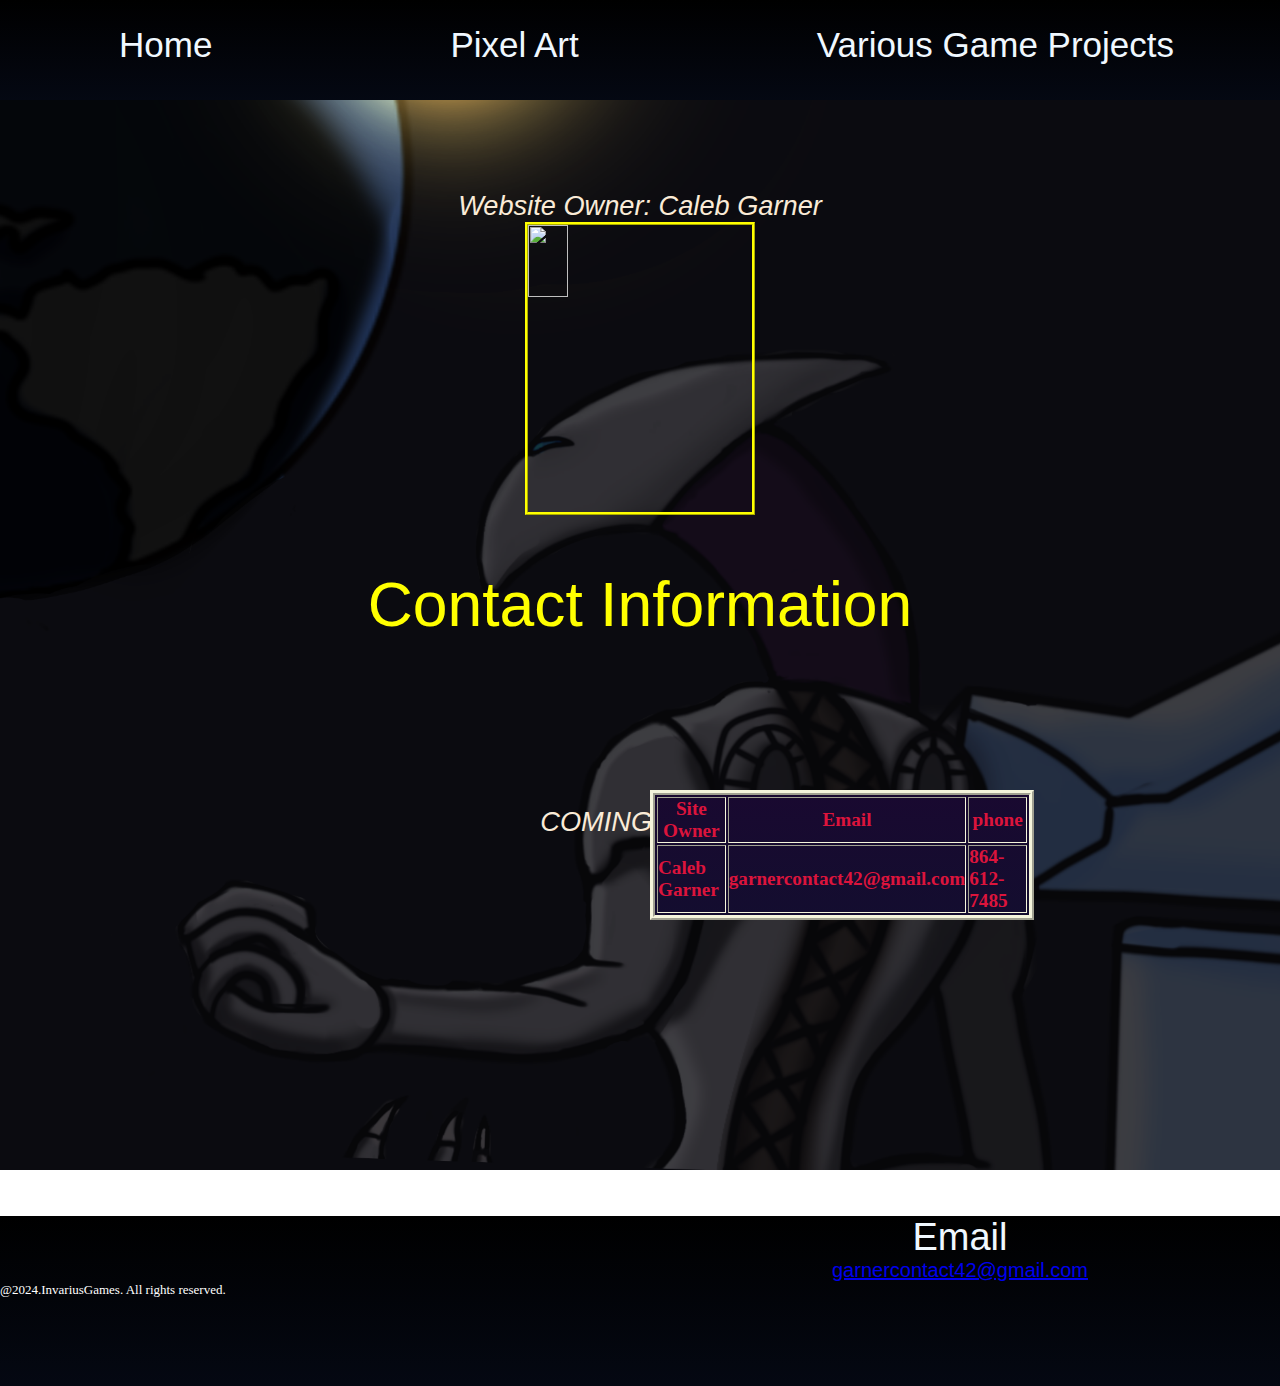
==== contact_page.html @ d825f067 "Add files via upload" ====
<!DOCTYPE html>
<html lang="en">
<head>
    <meta charset="UTF-8">
    <meta http-equiv="X-UA-Compatible" content="IE=edge">
    <meta name="viewport" content="width=device-width, initial-scale=1.0">
<!--Name of Website Page-->  <title>InvariusGames</title>
<!--Code to call css file-->    <link rel="stylesheet" type = "text/css" href="CSS Files/Contact.css">
</head>
<body>
    <!--All code in the nav tags below are for the navigation bar to be displayed-->
    <nav>
     <ul>
<!--Links to index/home page-->       <li><a href="index.html">Home</a></li>
<!--Links to pixel art gallery page-->       <li><a href="pixel art.html">Pixel Art</a></li>
 <!--Links to various game projects-->       <li><a href="various_game_projects.html">Various Game Projects</a></li>
 <!--Links to contact page-->       <li><a href="contact_page.html">Contact</a></li>
     </ul>
    </nav>
     <br>
     <br>
     <br>
     <br>
     <br>
  <!--header 1's text-->   <h1>Website Owner: Caleb Garner</h1>
       <!--Image I made for My Logo--><img src="Images/Image of Me.png">
     <br>
     <br>
     <br>
  <!--Header 2's text-->   <h2>Contact Information</h2>
  <!--ALL code below is for the table displayed on this page-->     
  <table border="5px" width="30%" height="9%">
        <tr>
          <th>Site Owner</th>
          <th>Email</th>
          <th>phone</th>
        </tr>
        <tr>
          <td>Caleb Garner</td>
          <td>garnercontact42@gmail.com</td>
          <td>864-612-7485</td>
        </tr>
       </table>
       
     
     
     
    

  
  
  
  <br>
  <br>
   <!--Code for the background image of this page I drew myself--><style> 
   body {
      background-image: url(Images/Background\ Image\ final.png) ;
      height:130vh;
    
      background-size: cover;
      background-position: center;
   }
</style>
<h1>COMING SOON</h1>
<br>
<br>
<br>
<br>
<br>
<br>
<br>
<br>
<br>
<br>
<br>
<br>
<br>
<br>
<br>
<br>
<br>
<br>
<br>
<br>
<br>
<!--ALL code below is for the footer at the bottom of the html-->
<footer class ="footer">
  <div class="container">
    <div class="row">
       <div class="footer-col">
 <!--Code for the text above the email link--> <h3>Email</h3>
       </div>
        <div>
              <i class="fa fa-enevlope"></i>
    <!--Code to Link to my email-->          <p><a href="mailto:garnercontact42@gmail.com">garnercontact42@gmail.com</a></p>
        </div>
        <div class = "footer-col">
  <!--copyright text-->        <h4>@2024.InvariusGames. All rights reserved.</h4>
        </div>
  </div>
</footer>
</body>
</html>
---- CSS Files/Contact.css ----
*
{
    margin:0;
    padding:0;
    box-sizing: border-box;

}

.column {      
    float:left;
    width: 33.33%;
    padding: 5px;
}

.row::after{   /* code for the table */
    content: "";
    display: table;
    clear:both;
}

.container{  /*for the black bar that displays the footer and nav header of the page */
    width:150%;
    height:170px;
    background-image:linear-gradient(rgb(0, 0, 0),rgb(11, 20, 46) 250%);
    overflow: ;
}






nav /*navigation bar customizations */
{
    width:150%;
    height:100px;
    background-image:linear-gradient(rgb(0, 0, 0),rgb(11, 20, 46) 250%);
    overflow: ;

}

ul 
{


}


img /*Code for the image on website*/
{   display:grid;
    margin-left: auto;
    margin-right: auto;
    width:18%;
    height:25%;
    border-style:ridge;
    border-color: yellow;
}





ul li  /*addition navigation styling code */
{
    list-style: none;
    display:inline-block;
    float:left;
    line-height: 90px;
}

ul  li a /* navigation font customizations */
{
    text-decoration: none;
    font-size: 35px;
    font-family: 'Franklin Gothic Medium', 'Arial Narrow', Arial, sans-serif;
    color:aliceblue;
    padding: 0 119px;
}

ul  li a:hover /* Special effects that occur when cursor is held over any of the navigation buttons */
{
    background-color:rgb(18, 18, 32);
    color:gold;
    transition-duration: 0.4s;
    cursor: pointer;
    box-shadow: 0 5px 50px 0 black inset, 0 5px 50px 0 aqua,
                0 5px 50px 0 white inset, 0 5px 50px 0 aqua;
                text-shadow: 0 0 5px orangered,
                0 0 5px orangered ;
    border-color:red;
}


body  /* code for the size of the entire page itself */
{
display:block;
justify-content: center;
align-items: center;
height:2200px;
background-image:linear-gradient(rgb(27, 8, 53),rgb(148, 42, 0) 250%);
background-repeat:no-repeat;
}




h1
{
    font-size:170%;
    color:antiquewhite;
    font-family: 'Gill Sans', 'Gill Sans MT', Calibri, 'Trebuchet MS', sans-serif;
    display:grid;
    text-align: center;
    font-weight:normal;
    font-style: italic;
}

h2
{
    font-size:390%;
  color:yellow;
  font-family: 'Gill Sans', 'Gill Sans MT', Calibri, 'Trebuchet MS', sans-serif;
  display:grid;
  text-align: center;
  font-weight:normal;
}

h3
{
    display:grid;
    text-align: center;
    font-weight:normal;
    text-decoration: none;
    font-size: 38px;
    font-family: 'Franklin Gothic Medium', 'Arial Narrow', Arial, sans-serif;
    color:aliceblue;
    padding: 5 119px;
}


h4 
{
    color:white;
    font-weight:normal;
    font-size:small;
}

p{
    font-size:125%;
    color:white;
    font-family: 'Gill Sans', 'Gill Sans MT', Calibri, 'Trebuchet MS', sans-serif;
    display:grid;
    text-align: center;
    font-weight:normal;
}

table /*The entire Table's font and graphics */

{   
    position:relative;
    top: 150px;
    left:650px;
    color:crimson;
    font-size:120%;
    border-style:ridge;
    border-color:beige;
    font-weight: 900;
    background-image:linear-gradient(rgb(25, 9, 48),rgb(11, 20, 46) 250%);
}
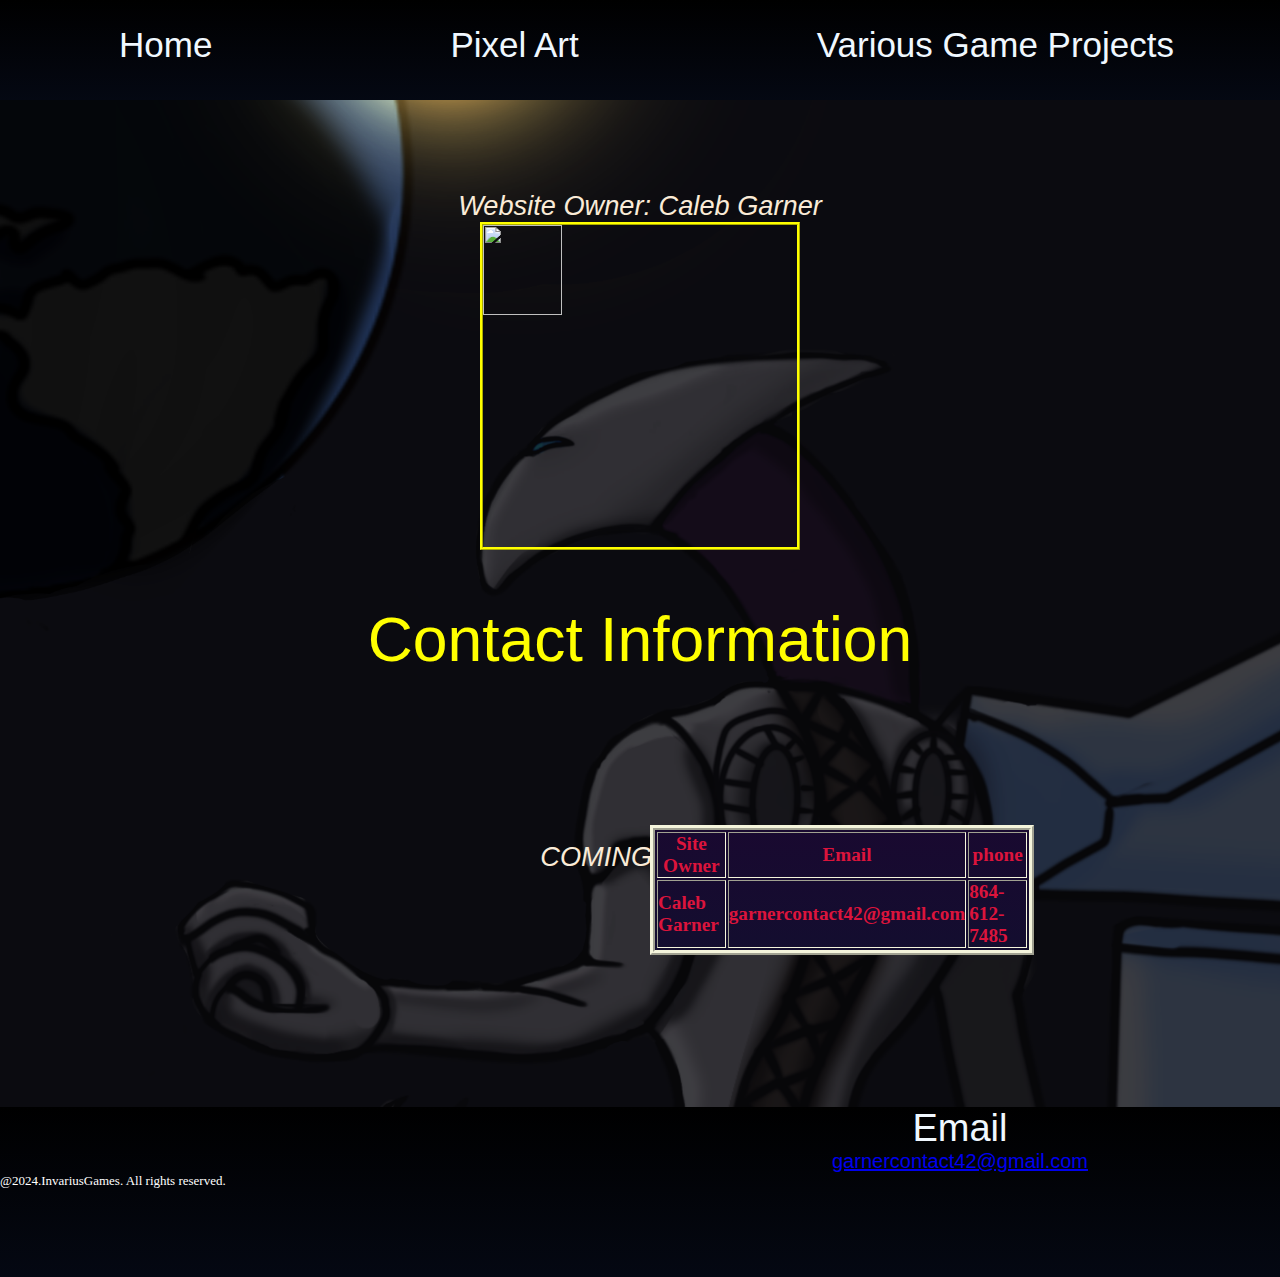
==== commit 23b47a7c: "Add files via upload" ====
--- a/contact_page.html
+++ b/contact_page.html
@@ -75,14 +75,6 @@
 <br>
 <br>
 <br>
-<br>
-<br>
-<br>
-<br>
-<br>
-<br>
-<br>
-<br>
 <!--ALL code below is for the footer at the bottom of the html-->
 <footer class ="footer">
   <div class="container">
--- a/CSS Files/Contact.css
+++ b/CSS Files/Contact.css
@@ -50,8 +50,8 @@
 {   display:grid;
     margin-left: auto;
     margin-right: auto;
-    width:18%;
-    height:25%;
+    width:25%;
+    height:28%;
     border-style:ridge;
     border-color: yellow;
 }
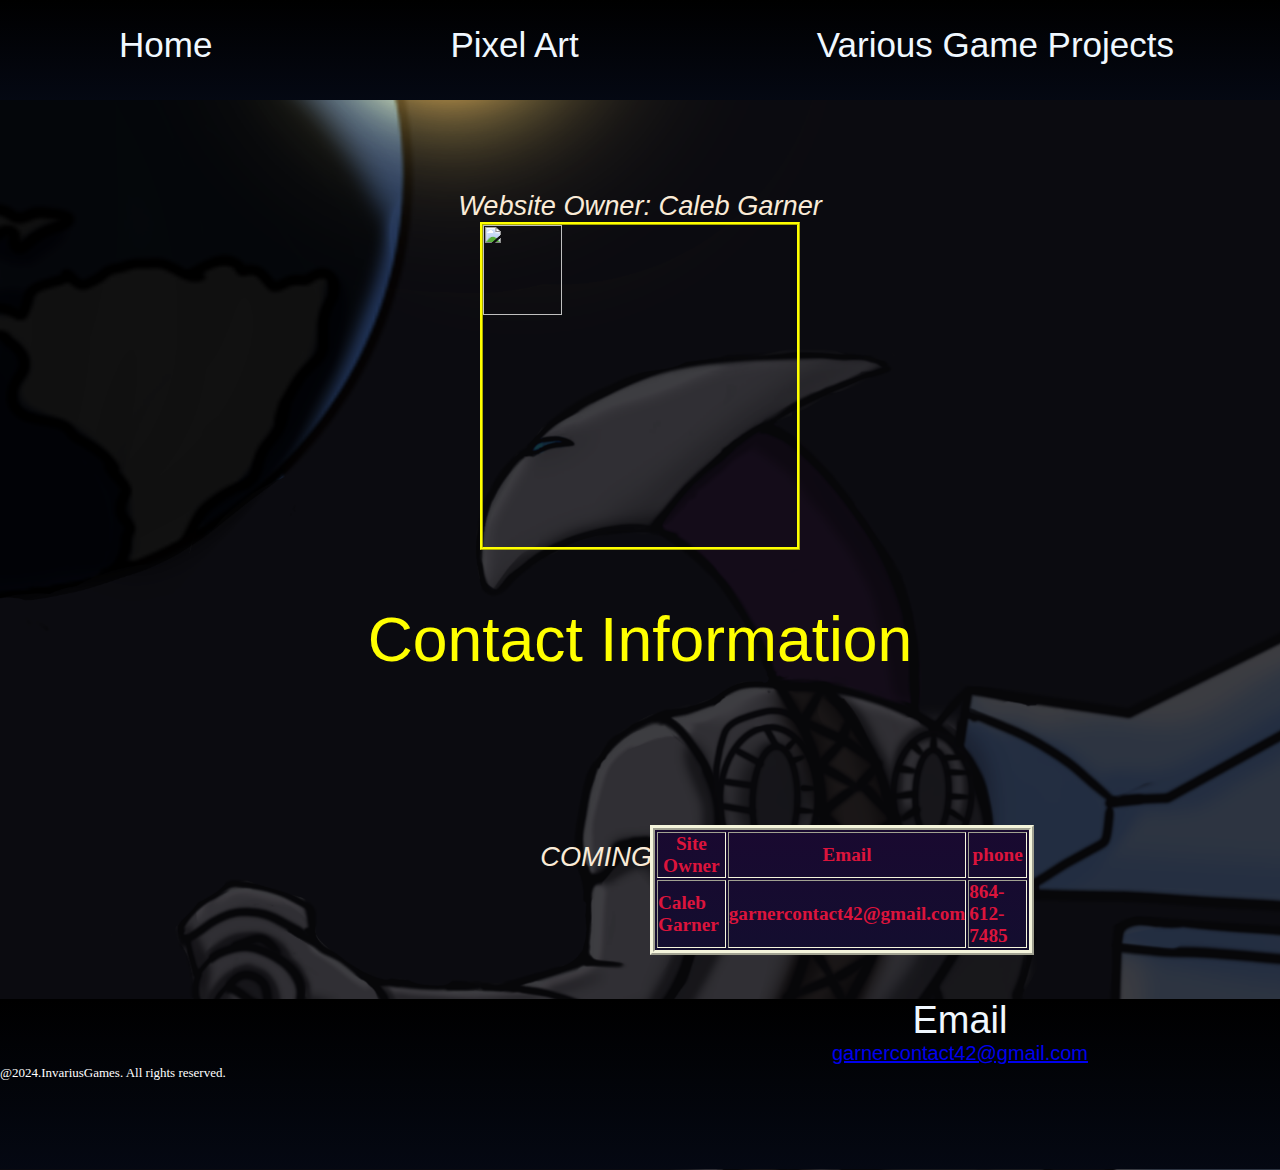
==== commit 39a96245: "Add files via upload" ====
--- a/contact_page.html
+++ b/contact_page.html
@@ -69,12 +69,6 @@
 <br>
 <br>
 <br>
-<br>
-<br>
-<br>
-<br>
-<br>
-<br>
 <!--ALL code below is for the footer at the bottom of the html-->
 <footer class ="footer">
   <div class="container">
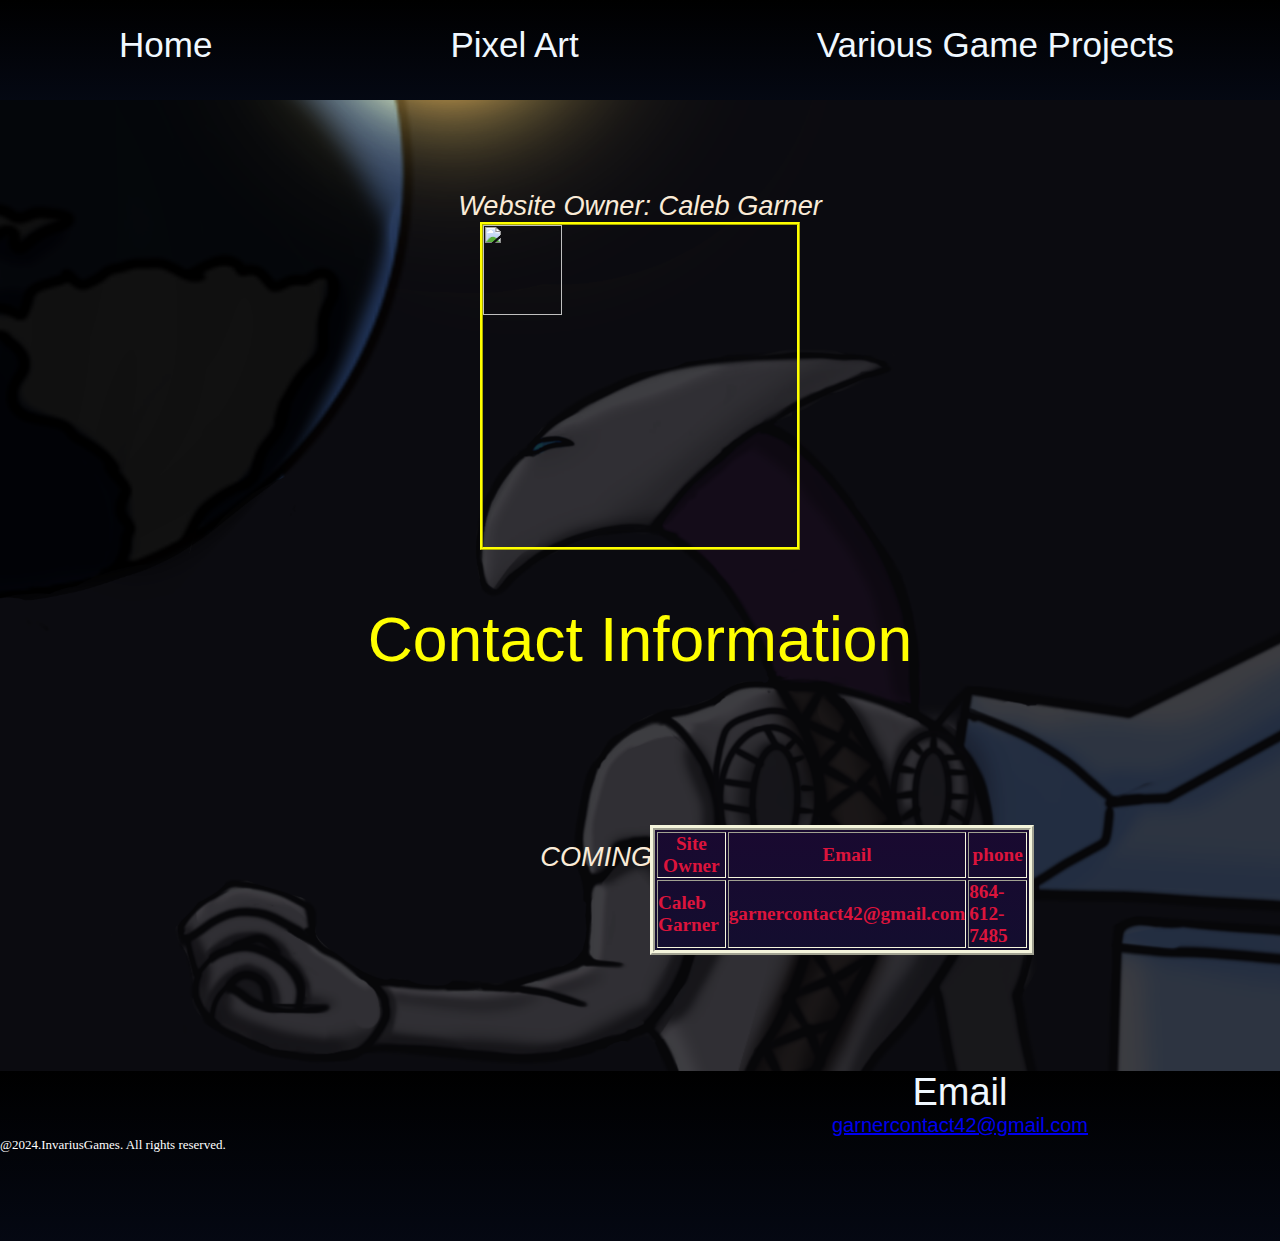
==== commit eece6459: "Add files via upload" ====
--- a/contact_page.html
+++ b/contact_page.html
@@ -69,6 +69,10 @@
 <br>
 <br>
 <br>
+<br>
+<br>
+<br>
+<br>
 <!--ALL code below is for the footer at the bottom of the html-->
 <footer class ="footer">
   <div class="container">
